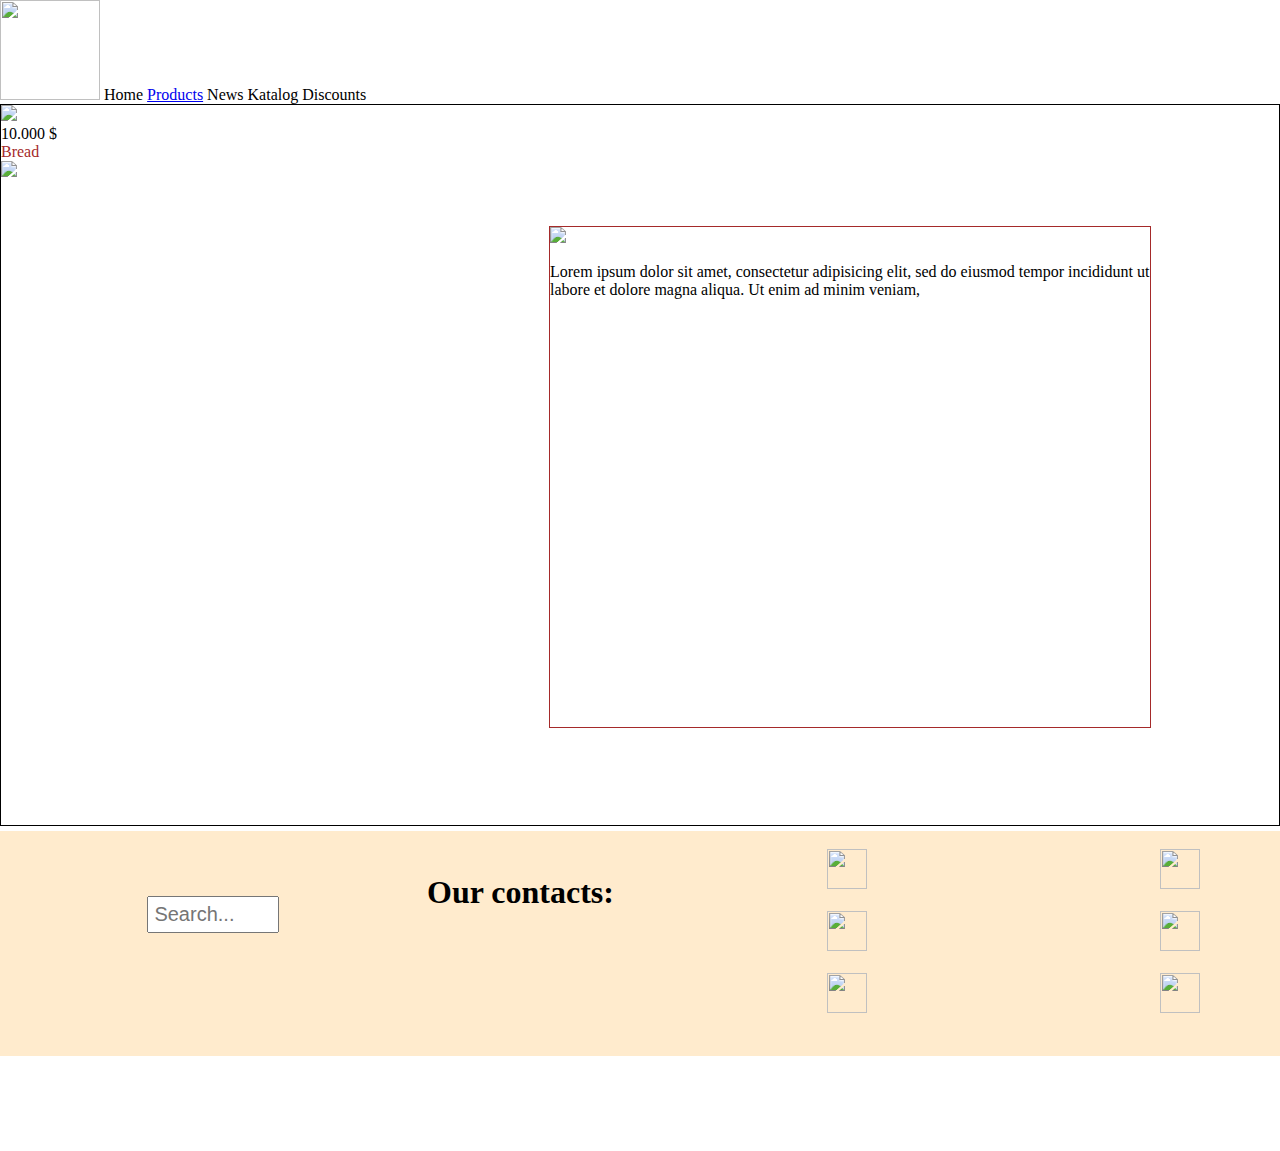
==== product.html @ e97992bf "Create product.html" ====
<!DOCTYPE html>
<html>
<head>
	<title></title>


	 <link rel="stylesheet" href="style.css">

	 <style type="text/css">
	 	
	 	@media  (max-width: 1000px) {
	 		.product{
	 			display: none;
	 		}

	 		.r{
	 			height: 40vh;
	 		}

	 	}

	 </style>

</head>
<body>

<div id="header">
	<img src="images/google.jpg" style="width: 100px; height: 100px;">
	<a>Home</a>
	<a href="products.html">Products</a>
	<a>News</a>
    <a>Katalog</a>
    <a>Discounts</a>
</div>


<div class="r" style="border:1px solid black; height:80vh;">
<div class="product" style="top: 20vh;left: 10vw;">
        <img src="http://via.placeholder.com/150x150"/>
        <div class="price">10.000 $</div>
        <div class="title"><a style="color: brown;">Bread</a></div>
        <a href="#"><img onclick="on()" width="30px" class="icon" src="https://image.flaticon.com/icons/png/512/2/2772.png"/></a>
      </div>

<div class="production" style="float: right; border:1px solid brown; position: relative; top: 5vh;right: 10vw; width: 600px; height: 500px;"> 
	<img src="images/bread.jpg" style=" padding: 0px" />
	<p>
	Lorem ipsum dolor sit amet, consectetur adipisicing elit, sed do eiusmod
	tempor incididunt ut labore et dolore magna aliqua. Ut enim ad minim veniam,
	
		
	</p>

</div>
	
</div>



<div class="footer" style="height: 25vh; background-image:url(images/footer.jpg); display: flex; justify-content: space-between;">
	<div class="label">
    	<input type="text" placeholder="Search...">
    	
    </div>

    <div style="line-height: 80px"><h1>Our contacts: </h1></div>
	<div style="height: 100%; width: 200px; text-align: center;display: block;">
		</br>
		<div> <img src="images/compass.jpg" width="40px" height="40px"></div></br>
		<div> <img src="images/instagram.jpg" width="40px" height="40px"></div></br>
		<div><img src="images/telegram.jpg" width="40px" height="40px"></div>

	</div>
	<div style="height: 100%; width: 200px; text-align: center;display: block;">
		</br>
		<div> <img src="images/fire.jpg" width="40px" height="40px"></div></br>
		<div> <img src="images/like.jpg" width="40px" height="40px"></div></br>
		<div><img src="images/sms.jpg" width="40px" height="40px"></div>
		
	</div>




</div>



</body>
</html>
---- style.css ----
body{
    margin: 0px;
    padding: 0px;
}

.label{
   height: 30vh;
   
}

.content1{
    background-color: blueviolet;
    min-height: 130vh;
}



.sitebar{
    background-color: aquamarine;
    height: 130vh;
    width: 80px;
    float: left;
}

.sidenav {
    height: 127.3vh;
    width: 200px;
    float: left;
    background-color: lemonchiffon;
    padding-top: 20px;
  }

.sidenav a {
  float: right; 
  text-decoration: none;
  font-size: 25px; 
  color: #818181; 
  display: block;
}

.sidenav a:hover {
    color: #f1f1f1;
}

.content{
  background-color:lime;
  height: 130vh;
  width: 70.9vw;
  float: left;
}

.actions{
  background-color: aqua;
  height: 130vh;
  width: 3vw;
  float: right;  
}


/* footer */

.footer{
  margin-top: 5px;
  background-color: blanchedalmond;
  height: 20vh;
}


.label{
  margin-top: 50px;
  background-image: url("images/clear-bg.jpg"); 
}

/* Header o site */
.header {
  position: fixed;
  top: 0px;
  width: 100%;
  display: flex;
  justify-content: space-around;
  line-height: 50px;
	height: 50px;
	background-color: #FF7E10;

}
.header a {
  text-decoration: none;
  color: white;
  font-size: 20px;
}

.header div{
  width: 7%;
  text-align: center;
}

.header div:hover {
  background-color: #ddd;
 }


/* Style the search box inside the navigation bar */
input {
  float: right;
  padding: 5px;
  /*border: none;*/
  margin-top: 15px;
  margin-right: 15px;
  font-size: 20px;
  width: 40%;

}
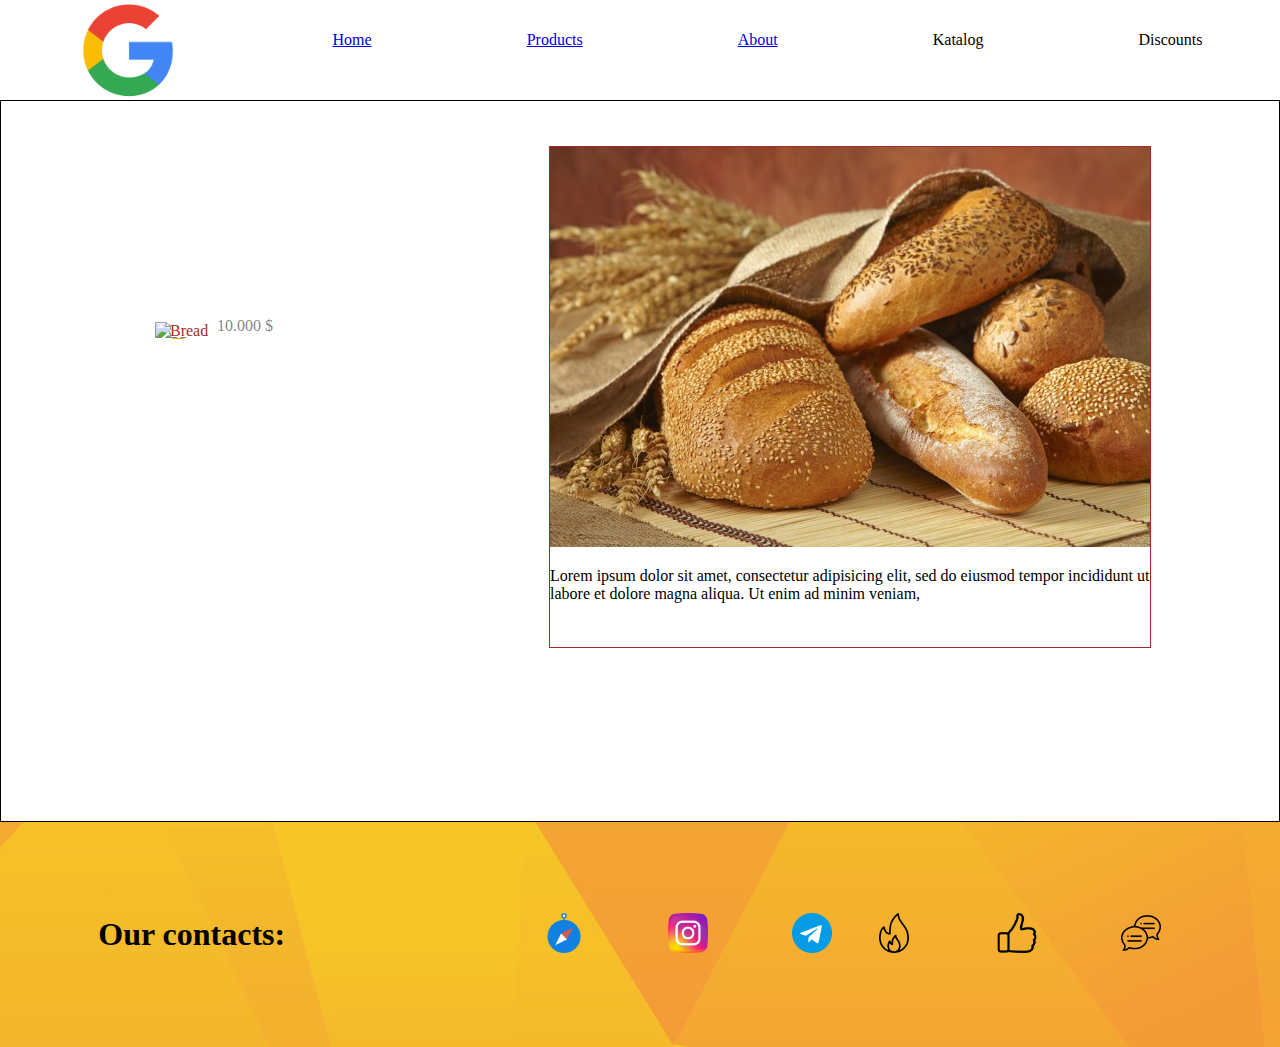
==== commit 872a6525: "Update product.html" ====
--- a/product.html
+++ b/product.html
@@ -26,10 +26,11 @@
 
 <div id="header">
 	<img src="images/google.jpg" style="width: 100px; height: 100px;">
-	<a>Home</a>
+	<a href="landing.html">Home</a>
 	<a href="products.html">Products</a>
-	<a>News</a>
+	<a href="last.html">About</a>
     <a>Katalog</a>
+	
     <a>Discounts</a>
 </div>
 
@@ -57,30 +58,20 @@
 
 
 
-<div class="footer" style="height: 25vh; background-image:url(images/footer.jpg); display: flex; justify-content: space-between;">
-	<div class="label">
-    	<input type="text" placeholder="Search...">
-    	
-    </div>
+<div class="footer" style="height: 25vh; background-image:url(images/footer.jpg); display: flex; justify-content: space-around;align-content: center;">
+	
 
-    <div style="line-height: 80px"><h1>Our contacts: </h1></div>
-	<div style="height: 100%; width: 200px; text-align: center;display: block;">
+    <div style="display: flex; align-items: center;"><h1>Our contacts: </h1></div>
+	<div style="width: 700px; text-align: center;display: flex; justify-content: space-around; align-items:center; ">
 		</br>
 		<div> <img src="images/compass.jpg" width="40px" height="40px"></div></br>
 		<div> <img src="images/instagram.jpg" width="40px" height="40px"></div></br>
 		<div><img src="images/telegram.jpg" width="40px" height="40px"></div>
-
-	</div>
-	<div style="height: 100%; width: 200px; text-align: center;display: block;">
-		</br>
 		<div> <img src="images/fire.jpg" width="40px" height="40px"></div></br>
 		<div> <img src="images/like.jpg" width="40px" height="40px"></div></br>
 		<div><img src="images/sms.jpg" width="40px" height="40px"></div>
+	</div>
 		
-	</div>
-
-
-
 
 </div>
 
--- a/style.css
+++ b/style.css
@@ -1,112 +1,161 @@
 body{
-    margin: 0px;
-    padding: 0px;
+	background-color: white;
+	margin: 0px;
 }
 
-.label{
-   height: 30vh;
-   
+#header{
+	background-color: white;
+	display: flex;
+	justify-content: space-around;
+	line-height: 80px;
+
 }
 
-.content1{
-    background-color: blueviolet;
-    min-height: 130vh;
+#header a{
+	text-align: center;
+}
+
+
+#header a:hover {
+  color: orange;
+ }
+
+#body1{
+	text-align: center;
+}
+
+div .card{
+
+	position: relative;
+	left: 20vw;
+	top:15vh;
+	z-index: 1;
+	width: 35vw;
+	height: 15em;
+	overflow: hidden;
+	background-color: white;
+	border-radius: 20px;
+	background-color:#FFDD00;
+
+}
+
+
+#body2{
+	background-color: white;
+	width: 100%;
+	text-align: center;
+	margin-top: 3%;
+}
+
+.product{
+	color: rgba(0,0,0,0.5);
+    border-radius: 5px;
+    display: inline-flex;
+    margin: 40px;
+    position: relative;
+    border: 1px solid  orange;
+    }
+
+.product .price{
+	color: rgba(0,0,0,0.5);
+      height: 20px;
+      width: 150px;
+      position:absolute; 
+      bottom: 1px;
+      text-align: center;
+      background-color: white;
+    }
+.title, a img{    	
+	color: rgba(0,0,0,0.5);
+    position: absolute;
+    display: inline-flex;
+    color: rgba(0,0,0,0.5);
+}
+
+a img{
+	right: 1px;
 }
 
 
 
-.sitebar{
-    background-color: aquamarine;
-    height: 130vh;
-    width: 80px;
-    float: left;
-}
+@media  (max-width: 1000px) {
+	#header img{
+		display: none;
+	}
+	#header a{
+		font-size: 40px;
+	}
 
-.sidenav {
-    height: 127.3vh;
-    width: 200px;
-    float: left;
-    background-color: lemonchiffon;
-    padding-top: 20px;
-  }
+	.card{
 
-.sidenav a {
-  float: right; 
-  text-decoration: none;
-  font-size: 25px; 
-  color: #818181; 
-  display: block;
-}
+	}
 
-.sidenav a:hover {
-    color: #f1f1f1;
-}
+	.product{
+		display: block;
+		font-size: 30px;
+	}
 
-.content{
-  background-color:lime;
-  height: 130vh;
-  width: 70.9vw;
-  float: left;
-}
+	.product .price{
+		bottom: 70px;
+	}
 
-.actions{
-  background-color: aqua;
-  height: 130vh;
-  width: 3vw;
-  float: right;  
+	.product .title{
+		top: 70px;
+	}
+
+	.feedbacks{
+		height: 5vh;
+		width: 20vw;
+	}
+
+
+	.fb img{
+		display: none;
+	}
+
+	.footer{
+	height: 10vh;
+	}
+
+
+	.production{
+		display: block;
+
+	}
+
+	
 }
 
 
-/* footer */
 
-.footer{
-  margin-top: 5px;
-  background-color: blanchedalmond;
-  height: 20vh;
+.feedback{
+	text-align: center;
+	background-color: #F6F6F6;
 }
 
 
-.label{
-  margin-top: 50px;
-  background-image: url("images/clear-bg.jpg"); 
+
+.feedbacks{
+	background-color: white;
+	width: 15vw;
+	height:20vh;
+	overflow: hidden;
+	position: relative;
 }
 
-/* Header o site */
-.header {
-  position: fixed;
-  top: 0px;
-  width: 100%;
-  display: flex;
-  justify-content: space-around;
-  line-height: 50px;
-	height: 50px;
-	background-color: #FF7E10;
 
-}
-.header a {
-  text-decoration: none;
-  color: white;
-  font-size: 20px;
+.marg{
+	margin-top: 3%;
 }
 
-.header div{
-  width: 7%;
-  text-align: center;
-}
-
-.header div:hover {
-  background-color: #ddd;
- }
-
-
-/* Style the search box inside the navigation bar */
 input {
   float: right;
   padding: 5px;
   /*border: none;*/
-  margin-top: 15px;
+  margin-top: 40px;
   margin-right: 15px;
   font-size: 20px;
-  width: 40%;
+  width: 70%;
 
 }
+
